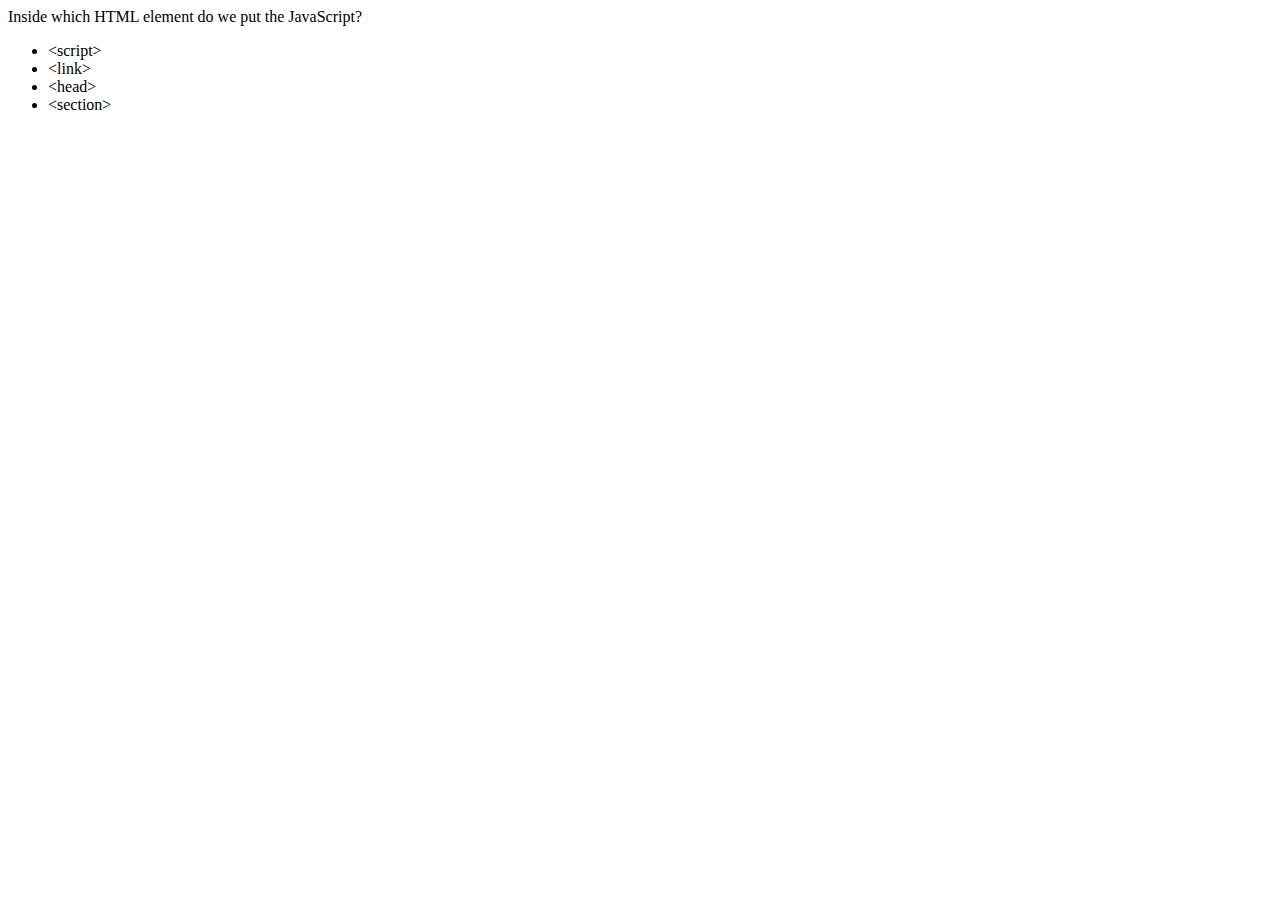
==== index.html @ f7389ab6 "rendered questions, answers and highscores to localstorage." ====
<!DOCTYPE html>
<html lang="en">
  <head>
    <meta charset="UTF-8" />
    <meta name="viewport" content="width=device-width, initial-scale=1.0" />
    <title>Code Assessment</title>
    <link rel="stylesheet" href="./style.css">
  </head>
  <body>

    <div id="timer"></div>

    <div id="question"></div>

    <ul id="option-list"></ul>

    <div id="question-result"></div>


    <script src="./script.js"></script>
  </body>
</html>
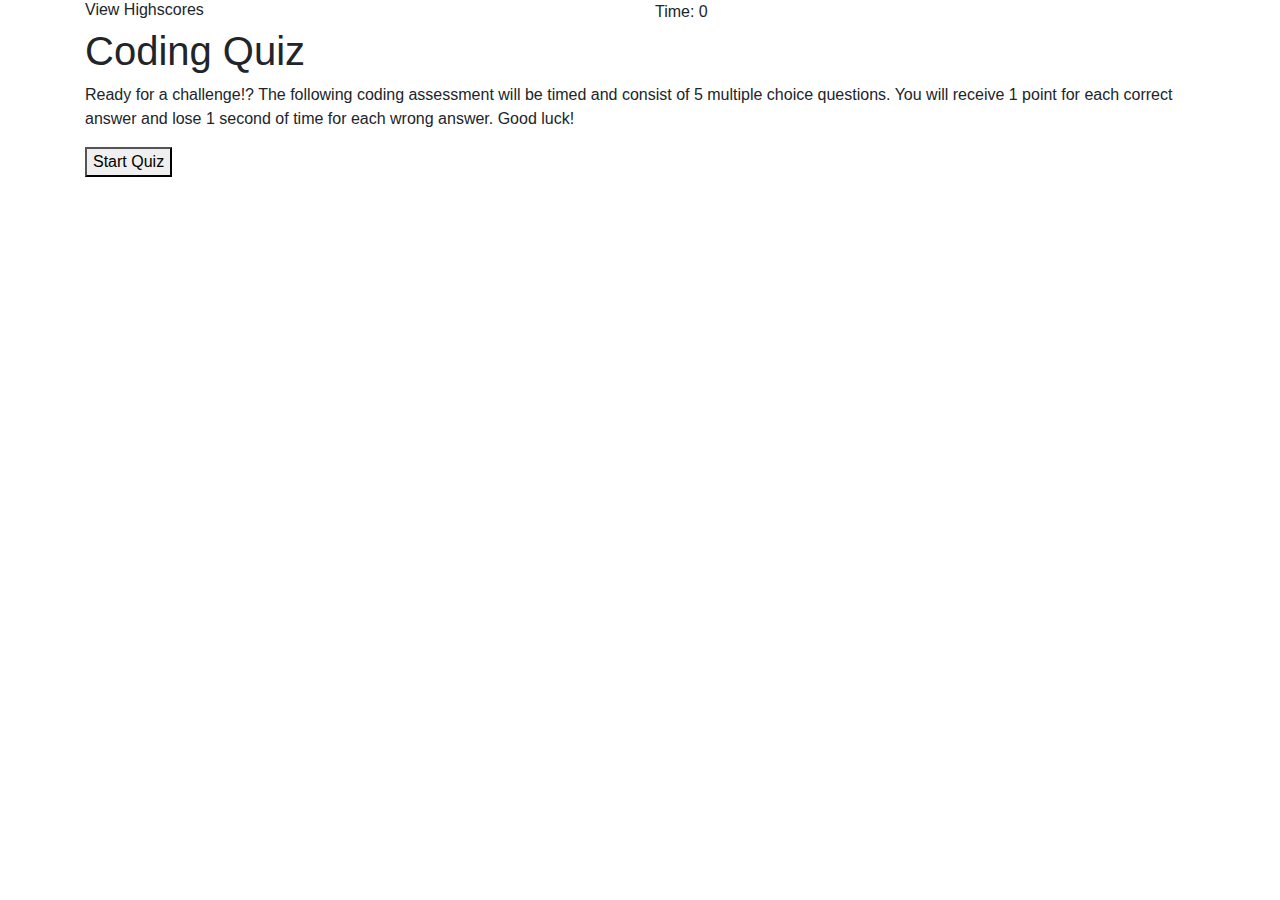
==== commit 5f391cfb: "styling added" ====
--- a/index.html
+++ b/index.html
@@ -4,19 +4,74 @@
     <meta charset="UTF-8" />
     <meta name="viewport" content="width=device-width, initial-scale=1.0" />
     <title>Code Assessment</title>
+    <link rel="stylesheet" href="https://stackpath.bootstrapcdn.com/bootstrap/4.5.2/css/bootstrap.min.css" integrity="sha384-JcKb8q3iqJ61gNV9KGb8thSsNjpSL0n8PARn9HuZOnIxN0hoP+VmmDGMN5t9UJ0Z" crossorigin="anonymous">
     <link rel="stylesheet" href="./style.css">
   </head>
   <body>
 
-    <div id="timer"></div>
+    <body>
 
-    <div id="question"></div>
+      <div class="container">
 
-    <ul id="option-list"></ul>
+          <!-- Top fixed header (highscores and timer) -->
+          <header class="row">
+              <div class="col-md-6" id="Highscores">
+                  <h6 id="highscores-page">View Highscores</h6>
+              </div>
+              <div class="col-md-6" id="timer">
+                  Time: <span id="time">0</span>
+              </div>
+  
+          </header>
+  
+          <!-- Coding Challenge Title -->
+          <section id="title-section" class="show">
+              <div class="row">
+                  <div class="col-md-12">
+                      <h1>Coding Quiz</h1>
+                  </div>
+              </div>
+              <div class="row">
+                  <div class="col-md-12">
+                      <p>Ready for a challenge!?  The following coding assessment will be timed and consist of 5 multiple choice questions.  You will receive 1 point for each correct answer and lose 1 second of time for each wrong answer.  Good luck!</p>
+                  </div>
+              </div>
+              <div class="row">
+                  <div class="col-md-12">
+                      <button id="startButton">Start Quiz</button>
+                  </div>
+              </div>
+          </section>
+  
+          <!-- Coding questions -->
+          <section id="question-section" class="hide">
+              <div class="row">
+                  <div class="col-md-12 questions">
+                      <h3 id="question"></h3>
+                  </div>
+              </div>
+              <div class="row">
+                  <div class="col-md-12" id="option-list"></div>
+                  <div id="question-result" class="feedback hide"></div>
+              </div>
+          </section>
+  
+          <!-- High Score section -->
+          <section id="highscores" class="hide">
+              <div class="row">
+                  <div id="high-score" class="col-md-12">
+                      <h2>All done!</h2>
+                      <h3 id="final-score"></h3>
+                      <label for="initials-area">Enter initials:</label>
+                      <input type="text" name="initials-area" maxlength="4" id="initials">
+                      <button id="submit-button" type="submit">Submit</button>
+                  </div>
+              </div>
+          </section>
 
-    <div id="question-result"></div>
-
-
+    <script src="https://code.jquery.com/jquery-3.5.1.slim.min.js" integrity="sha384-DfXdz2htPH0lsSSs5nCTpuj/zy4C+OGpamoFVy38MVBnE+IbbVYUew+OrCXaRkfj" crossorigin="anonymous"></script>
+    <script src="https://cdn.jsdelivr.net/npm/popper.js@1.16.1/dist/umd/popper.min.js" integrity="sha384-9/reFTGAW83EW2RDu2S0VKaIzap3H66lZH81PoYlFhbGU+6BZp6G7niu735Sk7lN" crossorigin="anonymous"></script>
+    <script src="https://stackpath.bootstrapcdn.com/bootstrap/4.5.2/js/bootstrap.min.js" integrity="sha384-B4gt1jrGC7Jh4AgTPSdUtOBvfO8shuf57BaghqFfPlYxofvL8/KUEfYiJOMMV+rV" crossorigin="anonymous"></script>
     <script src="./script.js"></script>
   </body>
 </html>
--- a/style.css
+++ b/style.css
@@ -0,0 +1,9 @@
+.hide{
+    display: none;
+
+}
+
+.show {
+    display: block;
+
+}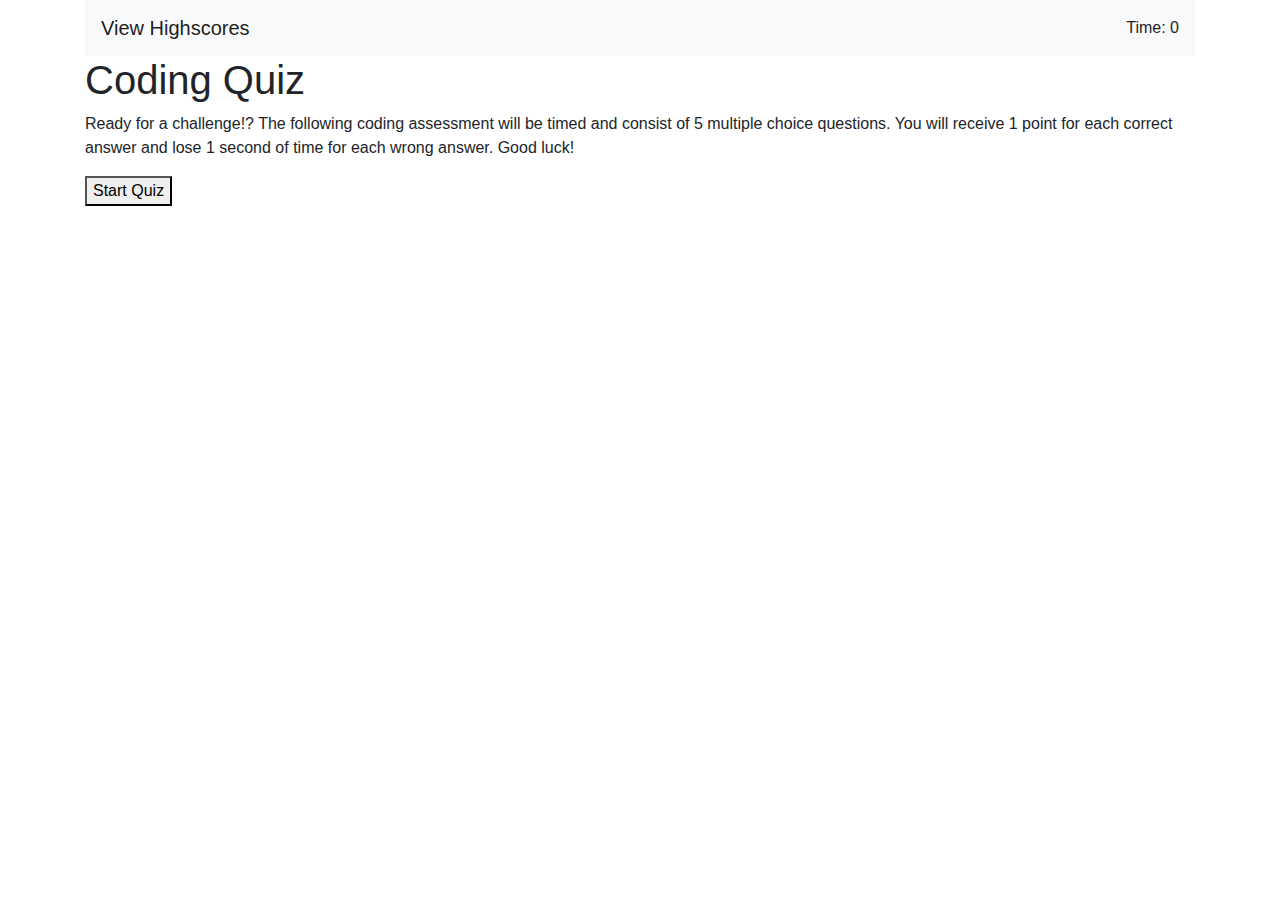
==== commit 9ab8d6d9: "created highscores page" ====
--- a/index.html
+++ b/index.html
@@ -1,77 +1,102 @@
 <!DOCTYPE html>
 <html lang="en">
-  <head>
+
+<head>
     <meta charset="UTF-8" />
     <meta name="viewport" content="width=device-width, initial-scale=1.0" />
     <title>Code Assessment</title>
-    <link rel="stylesheet" href="https://stackpath.bootstrapcdn.com/bootstrap/4.5.2/css/bootstrap.min.css" integrity="sha384-JcKb8q3iqJ61gNV9KGb8thSsNjpSL0n8PARn9HuZOnIxN0hoP+VmmDGMN5t9UJ0Z" crossorigin="anonymous">
+    <link rel="stylesheet" href="https://stackpath.bootstrapcdn.com/bootstrap/4.5.2/css/bootstrap.min.css"
+        integrity="sha384-JcKb8q3iqJ61gNV9KGb8thSsNjpSL0n8PARn9HuZOnIxN0hoP+VmmDGMN5t9UJ0Z" crossorigin="anonymous">
     <link rel="stylesheet" href="./style.css">
-  </head>
-  <body>
+</head>
+
+<body>
 
     <body>
 
-      <div class="container">
+        <div class="container">
 
-          <!-- Top fixed header (highscores and timer) -->
-          <header class="row">
-              <div class="col-md-6" id="Highscores">
-                  <h6 id="highscores-page">View Highscores</h6>
-              </div>
-              <div class="col-md-6" id="timer">
-                  Time: <span id="time">0</span>
-              </div>
-  
-          </header>
-  
-          <!-- Coding Challenge Title -->
-          <section id="title-section" class="show">
-              <div class="row">
-                  <div class="col-md-12">
-                      <h1>Coding Quiz</h1>
-                  </div>
-              </div>
-              <div class="row">
-                  <div class="col-md-12">
-                      <p>Ready for a challenge!?  The following coding assessment will be timed and consist of 5 multiple choice questions.  You will receive 1 point for each correct answer and lose 1 second of time for each wrong answer.  Good luck!</p>
-                  </div>
-              </div>
-              <div class="row">
-                  <div class="col-md-12">
-                      <button id="startButton">Start Quiz</button>
-                  </div>
-              </div>
-          </section>
-  
-          <!-- Coding questions -->
-          <section id="question-section" class="hide">
-              <div class="row">
-                  <div class="col-md-12 questions">
-                      <h3 id="question"></h3>
-                  </div>
-              </div>
-              <div class="row">
-                  <div class="col-md-12" id="option-list"></div>
-                  <div id="question-result" class="feedback hide"></div>
-              </div>
-          </section>
-  
-          <!-- High Score section -->
-          <section id="highscores" class="hide">
-              <div class="row">
-                  <div id="high-score" class="col-md-12">
-                      <h2>All done!</h2>
-                      <h3 id="final-score"></h3>
-                      <label for="initials-area">Enter initials:</label>
-                      <input type="text" name="initials-area" maxlength="4" id="initials">
-                      <button id="submit-button" type="submit">Submit</button>
-                  </div>
-              </div>
-          </section>
+            <!-- Top fixed header (highscores and timer) -->
+            <header class="row">
+                    <div class="col-md-12" id="Highscores">
+                        <nav class="navbar navbar-light bg-light">
+                            <span class="navbar-brand mb-0 h1" id="highscores-page">View Highscores</span>
+                            <div id=timer>Time: <span id="time">0</span>
+                            </div>
+                        </nav>
+                    </div>
 
-    <script src="https://code.jquery.com/jquery-3.5.1.slim.min.js" integrity="sha384-DfXdz2htPH0lsSSs5nCTpuj/zy4C+OGpamoFVy38MVBnE+IbbVYUew+OrCXaRkfj" crossorigin="anonymous"></script>
-    <script src="https://cdn.jsdelivr.net/npm/popper.js@1.16.1/dist/umd/popper.min.js" integrity="sha384-9/reFTGAW83EW2RDu2S0VKaIzap3H66lZH81PoYlFhbGU+6BZp6G7niu735Sk7lN" crossorigin="anonymous"></script>
-    <script src="https://stackpath.bootstrapcdn.com/bootstrap/4.5.2/js/bootstrap.min.js" integrity="sha384-B4gt1jrGC7Jh4AgTPSdUtOBvfO8shuf57BaghqFfPlYxofvL8/KUEfYiJOMMV+rV" crossorigin="anonymous"></script>
-    <script src="./script.js"></script>
-  </body>
-</html>
+            </header>
+
+            <!-- Coding Challenge Title -->
+            <section id="title-section" class="show">
+                <div class="row">
+                    <div class="col-md-12">
+                        <h1>Coding Quiz</h1>
+                    </div>
+                </div>
+                <div class="row">
+                    <div class="col-md-12">
+                        <p>Ready for a challenge!? The following coding assessment will be timed and consist of 5
+                            multiple choice questions. You will receive 1 point for each correct answer and lose 1
+                            second of time for each wrong answer. Good luck!</p>
+                    </div>
+                </div>
+                <div class="row">
+                    <div class="col-md-12">
+                        <button id="startButton">Start Quiz</button>
+                    </div>
+                </div>
+            </section>
+
+            <!-- Coding questions -->
+            <section id="question-section" class="hide">
+                <div class="row">
+                    <div class="col-md-12 questions">
+                        <h3 id="question"></h3>
+                    </div>
+                </div>
+                <div class="row">
+                    <div class="col-md-12" id="option-list"></div>
+                    <div id="question-result" class="feedback hide"></div>
+                </div>
+            </section>
+
+            <!-- High Score section -->
+            <section id="highscores" class="hide">
+                <div class="row">
+                    <div id="high-score" class="col-md-12">
+                        <h2>All done!</h2>
+                        <h3 id="final-score"></h3>
+                        <label for="initials-area">Enter initials:</label>
+                        <input type="text" name="initials-area" maxlength="4" id="initials">
+                        <button id="submit-button" type="submit">Submit</button>
+                    </div>
+                </div>
+            </section>
+
+            <section id="highscores-view" class="hide">
+                <div class="row">
+                    <div id="high-score" class="col-md-12">
+                        <h2>Highscores</h2>
+                        <h3 id="final-score"></h3>
+                    </div>
+                </div>
+            </section>
+            </div>
+
+        </div>
+        <script src="https://code.jquery.com/jquery-3.5.1.slim.min.js"
+            integrity="sha384-DfXdz2htPH0lsSSs5nCTpuj/zy4C+OGpamoFVy38MVBnE+IbbVYUew+OrCXaRkfj"
+            crossorigin="anonymous"></script>
+        <script src="https://cdn.jsdelivr.net/npm/popper.js@1.16.1/dist/umd/popper.min.js"
+            integrity="sha384-9/reFTGAW83EW2RDu2S0VKaIzap3H66lZH81PoYlFhbGU+6BZp6G7niu735Sk7lN"
+            crossorigin="anonymous"></script>
+        <script src="https://stackpath.bootstrapcdn.com/bootstrap/4.5.2/js/bootstrap.min.js"
+            integrity="sha384-B4gt1jrGC7Jh4AgTPSdUtOBvfO8shuf57BaghqFfPlYxofvL8/KUEfYiJOMMV+rV"
+            crossorigin="anonymous"></script>
+        <script src="./script.js"></script>
+
+    </body>
+
+</html>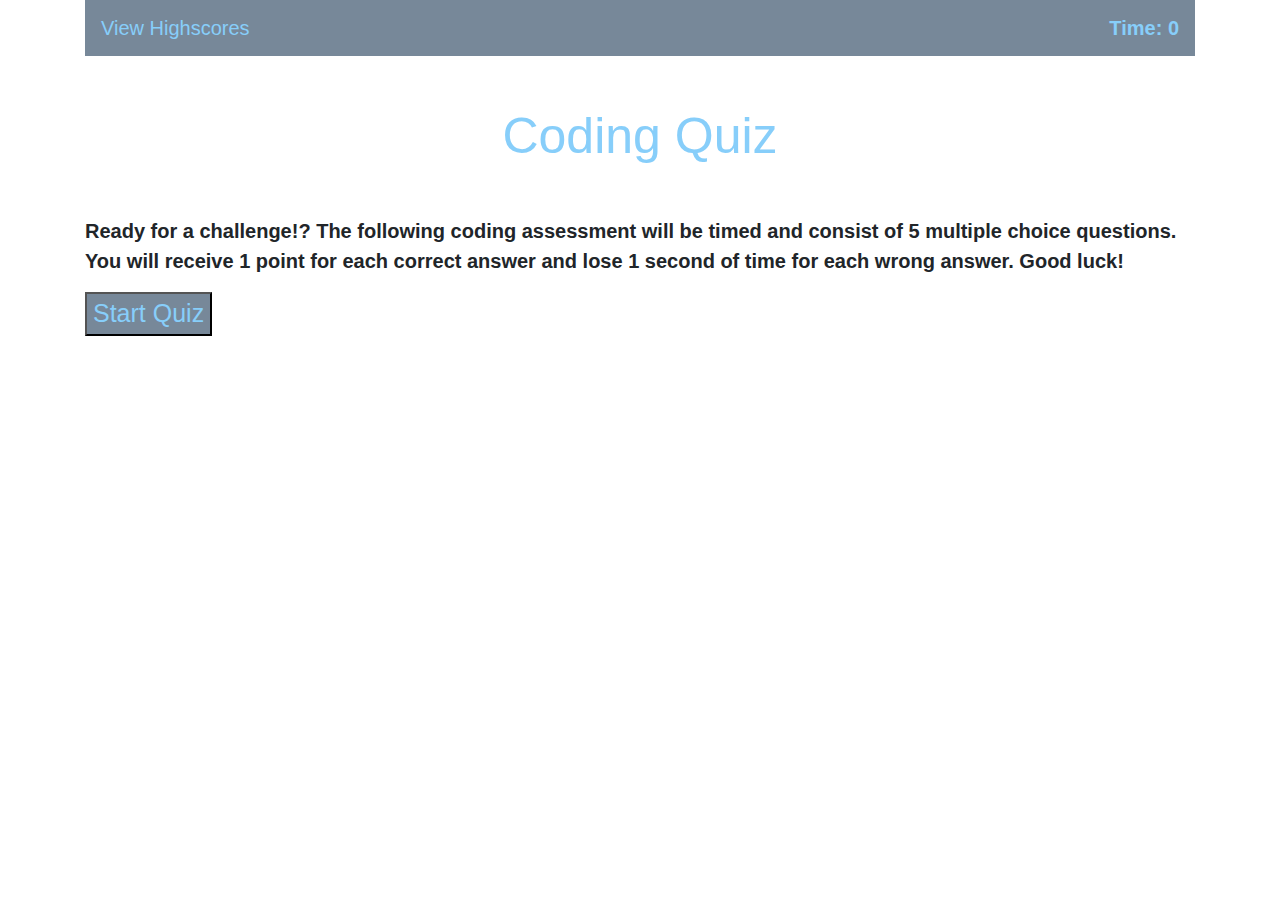
==== commit 79fe4f7e: "styling added" ====
--- a/index.html
+++ b/index.html
@@ -7,7 +7,7 @@
     <title>Code Assessment</title>
     <link rel="stylesheet" href="https://stackpath.bootstrapcdn.com/bootstrap/4.5.2/css/bootstrap.min.css"
         integrity="sha384-JcKb8q3iqJ61gNV9KGb8thSsNjpSL0n8PARn9HuZOnIxN0hoP+VmmDGMN5t9UJ0Z" crossorigin="anonymous">
-    <link rel="stylesheet" href="./style.css">
+    <link rel="stylesheet" href="./Assets/style.css">
 </head>
 
 <body>
@@ -19,7 +19,7 @@
             <!-- Top fixed header (highscores and timer) -->
             <header class="row">
                     <div class="col-md-12" id="Highscores">
-                        <nav class="navbar navbar-light bg-light">
+                        <nav class="navbar">
                             <span class="navbar-brand mb-0 h1" id="highscores-page">View Highscores</span>
                             <div id=timer>Time: <span id="time">0</span>
                             </div>
@@ -66,7 +66,6 @@
             <section id="highscores" class="hide">
                 <div class="row">
                     <div id="high-score" class="col-md-12">
-                        <h2>All done!</h2>
                         <h3 id="final-score"></h3>
                         <label for="initials-area">Enter initials:</label>
                         <input type="text" name="initials-area" maxlength="4" id="initials">
@@ -78,8 +77,10 @@
             <section id="highscores-view" class="hide">
                 <div class="row">
                     <div id="high-score" class="col-md-12">
-                        <h2>Highscores</h2>
+                        <h2 id="show-hs">Highscores</h2>
                         <h3 id="final-score"></h3>
+                        <button id="play-again" type="submit">Play Again!</button>
+                        
                     </div>
                 </div>
             </section>
@@ -95,7 +96,7 @@
         <script src="https://stackpath.bootstrapcdn.com/bootstrap/4.5.2/js/bootstrap.min.js"
             integrity="sha384-B4gt1jrGC7Jh4AgTPSdUtOBvfO8shuf57BaghqFfPlYxofvL8/KUEfYiJOMMV+rV"
             crossorigin="anonymous"></script>
-        <script src="./script.js"></script>
+        <script src="./Assets/script.js"></script>
 
     </body>
 
--- a/Assets/style.css
+++ b/Assets/style.css
@@ -0,0 +1,62 @@
+.hide{
+    display: none;
+
+}
+
+.show {
+    display: block;
+
+}
+
+h1, h2, h3{
+    margin: 50px 10px 50px 10px;
+    text-align: center;
+    font-family: Impact, Haettenschweiler, 'Arial Narrow Bold', sans-serif;
+    color: lightskyblue;
+    font-size:  50px;
+    
+}
+
+p, label, #timer {
+    font-weight: bold;
+    font-size: 20px;
+}
+
+#timer, .navbar, #highscores-page {
+    color: lightskyblue;
+    background-color: lightslategray;
+    font-family: -apple-system,BlinkMacSystemFont,"Segoe UI",Roboto,"Helvetica Neue",Arial,"Noto Sans",sans-serif,"Apple Color Emoji","Segoe UI Emoji","Segoe UI Symbol","Noto Color Emoji";
+}
+
+ul, li {
+    font-weight: bold;
+    font-size: 20px;
+    color: lightskyblue;
+    width: 80%;
+    margin-left: 30px;
+
+}
+
+#startButton, #play-again, #submit-button {
+    background-color: lightslategray;
+    color: lightskyblue;
+    font-size: 25px;
+    margin-bottom: 50px;
+    
+}
+
+#question, #question-result {
+        color: lightskyblue;
+        margin: 50px 10px 50px 10px;
+        font-family: -apple-system,BlinkMacSystemFont,"Segoe UI",Roboto,"Helvetica Neue",Arial,"Noto Sans",sans-serif,"Apple Color Emoji","Segoe UI Emoji","Segoe UI Symbol","Noto Color Emoji";
+        font-size: 30px;
+}
+
+.btn-block {
+    background-color: lightslategray;
+    color: lightskyblue;
+    margin-left: 50px;
+    width: 50%;
+    text-align: center;
+
+}
